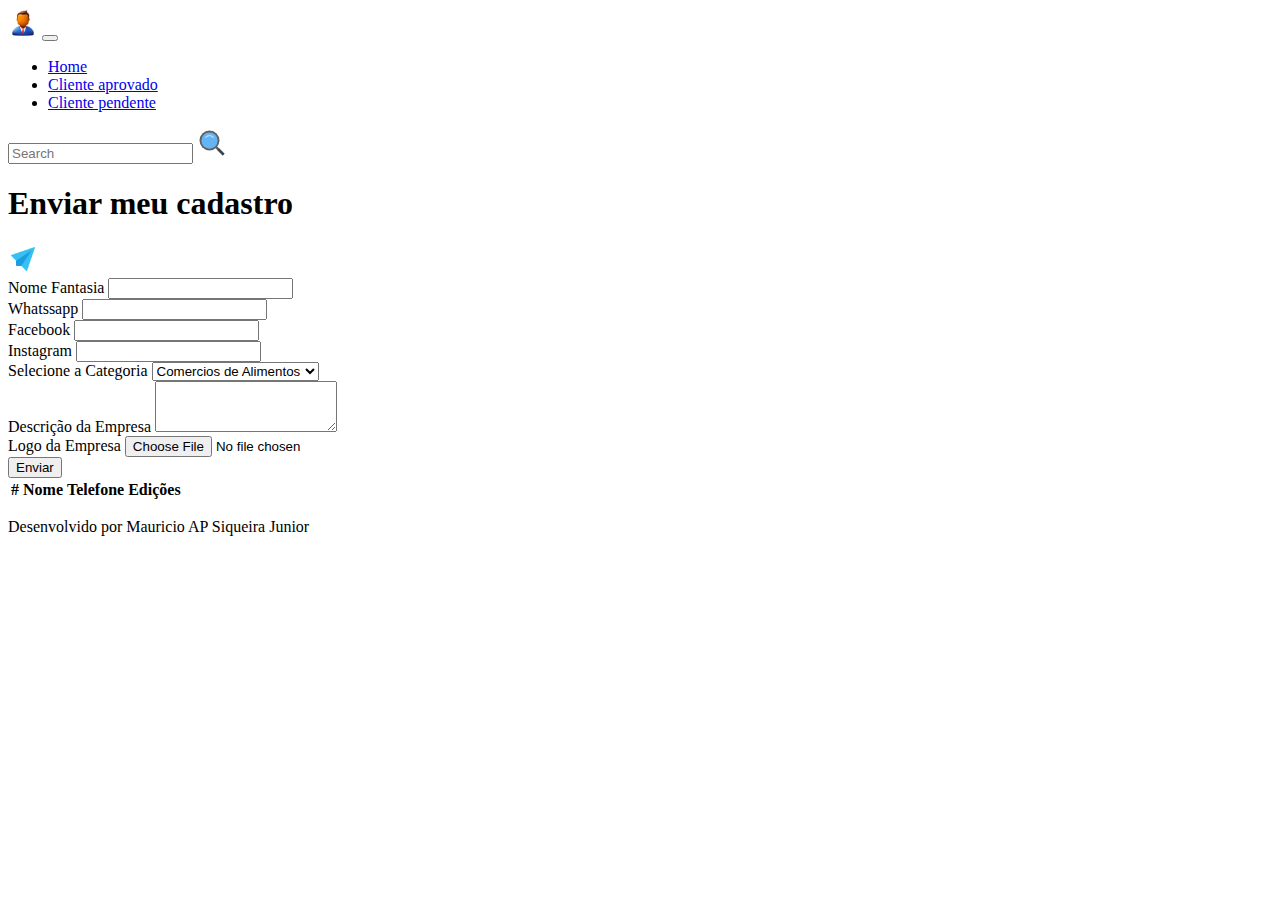
==== FrontendGerenciador/html/aprovado.html @ 7ddf195e "first commit" ====
<!DOCTYPE html>
<html lang="pt">

<head>
    <meta charset="UTF-8">
    <meta name="viewport" content="width=device-width, initial-scale=1.0">
    <title>Guia de Negócios Locais</title>
    <link href="https://cdn.jsdelivr.net/npm/bootstrap@5.0.2/dist/css/bootstrap.min.css" rel="stylesheet"
        integrity="sha384-EVSTQN3/azprG1Anm3QDgpJLIm9Nao0Yz1ztcQTwFspd3yD65VohhpuuCOmLASjC" crossorigin="anonymous">
    <link rel="stylesheet" href="">
</head>

<body>
    <nav class="navbar navbar-expand-lg navbar-light bg-light container mt-4">
        <div class="container-fluid">
            <img src="/FrontendGerenciador/img/admin.png" id="btn_pesq" style="width: 30px; cursor: pointer;" alt="">
            <button class="navbar-toggler" type="button" data-bs-toggle="collapse"
                data-bs-target="#navbarSupportedContent" aria-controls="navbarSupportedContent" aria-expanded="false"
                aria-label="Toggle navigation">
                <span class="navbar-toggler-icon"></span>
            </button>
            <div class="collapse navbar-collapse" id="navbarSupportedContent">
                <ul class="navbar-nav me-auto mb-2 mb-lg-0">
                    <li class="nav-item">
                        <a class="nav-link active" aria-current="page" href="/FrontCliente/HTML/index.html">Home</a>
                    </li>
                    <li class="nav-item">
                        <a class="nav-link active" aria-current="page" href="/FrontendGerenciador/html/aprovado.html">Cliente aprovado</a>
                    </li>
                    <li class="nav-item">
                        <a class="nav-link active" aria-current="page" href="/FrontendGerenciador/html/pendente.html">Cliente pendente</a>
                    </li>
                </ul>
                <form class="d-flex">
                    <input class="form-control me-2" type="search" placeholder="Search" aria-label="Search">
                    <img src="/FrontCliente/imgsClientes/pesquisar.svg" id="btn_pesq"
                        style="width: 30px; cursor: pointer;" alt="">
                </form>
            </div>
        </div>
    </nav>

    <div class="modal fade" id="janelaModal" tabindex="-1" aria-labelledby="exampleModalLabel" aria-hidden="true">
        <div class="modal-dialog">
            <div class="modal-content">
                <div class="modal-header">
                    <h1 class="modal-title fs-5" id="exampleModalLabel">Enviar meu cadastro</h1>
                    <img src="/FrontCliente/imgsClientes/enviar.png" type="button" data-bs-dismiss="modal"
                        aria-label="Close" style="width: 30px;">
                </div>
                <div class="modal-body">
                    <div class="mb-3">
                        <label for="txtNome" class="form-label">Nome Fantasia</label>
                        <input type="text" class="form-control" id="txtNome">
                    </div>
                    <div class="mb-3">
                        <label for="txtTel" class="form-label">Whatssapp</label>
                        <input type="tel" class="form-control" id="txtTel">
                    </div>
                    <div class="mb-3">
                        <label for="txtFace" class="form-label">Facebook</label>
                        <input type="text" class="form-control" id="txtFace">
                    </div>
                    <div class="mb-3">
                        <label for="txtFace" class="form-label">Instagram</label>
                        <input type="text" class="form-control" id="txtInsta">
                    </div>
                    <div class="mb-3">
                        <label for="sel_Cat" class="form-label">Selecione a Categoria</label>
                        <select class="form-select" aria-label="Default select example" id="sel_Cat">
                            <option value="1">Comercios de Alimentos</option>
                            <option value="2">Hortfrut</option>
                            <option value="3">Prestação de Serviços</option>
                        </select>
                    </div>
                    <div class="mb-3">
                        <label for="txtDescricao" class="form-label">Descrição da Empresa</label>
                        <textarea class="form-control" id="txtDescricao" rows="3"></textarea>
                    </div>
                    <div class="mb-3">
                        <label for="formFile" class="form-label">Logo da Empresa</label>
                        <input class="form-control" type="file" id="formFile">
                    </div>
                </div>
                <div class="modal-footer">
                    <button type="submit" class="btn btn-primary" id="btn_enviar">Enviar</button>
                </div>
            </div>
        </div>
    </div>
    <section class="container mt-4">
        <table class="table">
            <thead>
                <tr>
                    <th scope="col">#</th>
                    <th scope="col">Nome</th>
                    <th scope="col">Telefone</th>
                    <th scope="col">Edições</th>
                </tr>
            </thead>
            <tbody> </tbody>
        </table>
    </section>

    <footer class="container text-center mt-4">
        <p>Desenvolvido por Mauricio AP Siqueira Junior</p>
    </footer>

    <!-- <script src="https://code.jquery.com/jquery-3.3.1.slim.min.js"></script> -->
    <script src="https://cdn.jsdelivr.net/npm/@popperjs/core@2.9.2/dist/umd/popper.min.js"
        integrity="sha384-IQsoLXl5PILFhosVNubq5LC7Qb9DXgDA9i+tQ8Zj3iwWAwPtgFTxbJ8NT4GN1R8p"
        crossorigin="anonymous"></script>
    <script src="https://cdn.jsdelivr.net/npm/bootstrap@5.0.2/dist/js/bootstrap.min.js"
        integrity="sha384-cVKIPhGWiC2Al4u+LWgxfKTRIcfu0JTxR+EQDz/bgldoEyl4H0zUF0QKbrJ0EcQF"
        crossorigin="anonymous"></script>
    <script src=""></script>
</body>

</html>
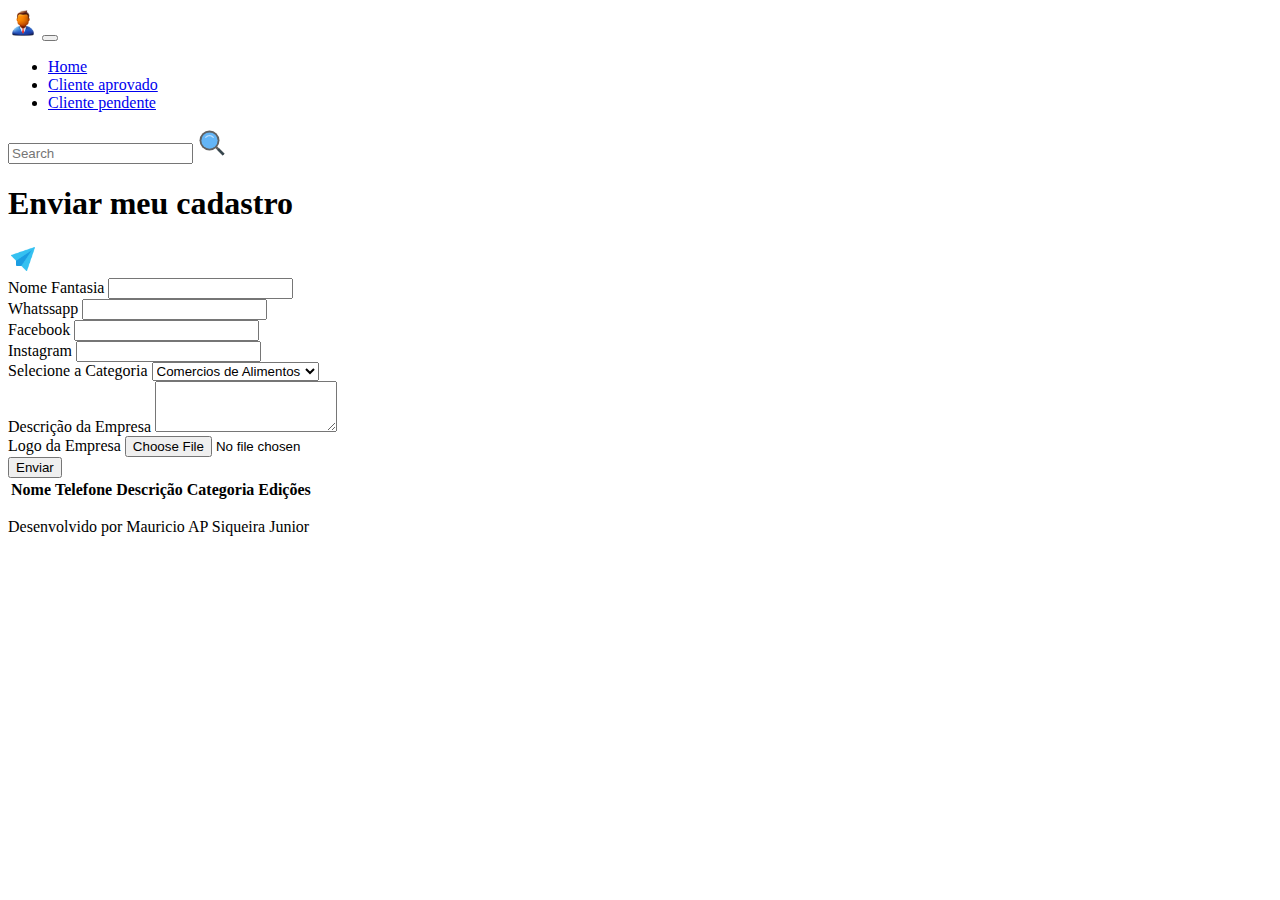
==== commit 0fc6c45b: "continuação" ====
--- a/FrontendGerenciador/html/aprovado.html
+++ b/FrontendGerenciador/html/aprovado.html
@@ -7,7 +7,9 @@
     <title>Guia de Negócios Locais</title>
     <link href="https://cdn.jsdelivr.net/npm/bootstrap@5.0.2/dist/css/bootstrap.min.css" rel="stylesheet"
         integrity="sha384-EVSTQN3/azprG1Anm3QDgpJLIm9Nao0Yz1ztcQTwFspd3yD65VohhpuuCOmLASjC" crossorigin="anonymous">
-    <link rel="stylesheet" href="">
+    <link rel="stylesheet" href="../css/pendente.css">
+    <link rel="icon" href="../img/favcom.png" type="image/x-icon">
+
 </head>
 
 <body>
@@ -89,12 +91,13 @@
         </div>
     </div>
     <section class="container mt-4">
-        <table class="table">
+        <table class="table" id="tabelaAprovados">
             <thead>
                 <tr>
-                    <th scope="col">#</th>
                     <th scope="col">Nome</th>
                     <th scope="col">Telefone</th>
+                    <th scope="col">Descrição</th>
+                    <th scope="col">Categoria</th>
                     <th scope="col">Edições</th>
                 </tr>
             </thead>
@@ -113,7 +116,7 @@
     <script src="https://cdn.jsdelivr.net/npm/bootstrap@5.0.2/dist/js/bootstrap.min.js"
         integrity="sha384-cVKIPhGWiC2Al4u+LWgxfKTRIcfu0JTxR+EQDz/bgldoEyl4H0zUF0QKbrJ0EcQF"
         crossorigin="anonymous"></script>
-    <script src=""></script>
+    <script src="/FrontendGerenciador/js/aprovado.js"></script>
 </body>
 
 </html>--- a/FrontendGerenciador/css/pendente.css
+++ b/FrontendGerenciador/css/pendente.css
@@ -0,0 +1,4 @@
+.imgUsuario{
+    cursor: pointer;
+    width: 20px;
+}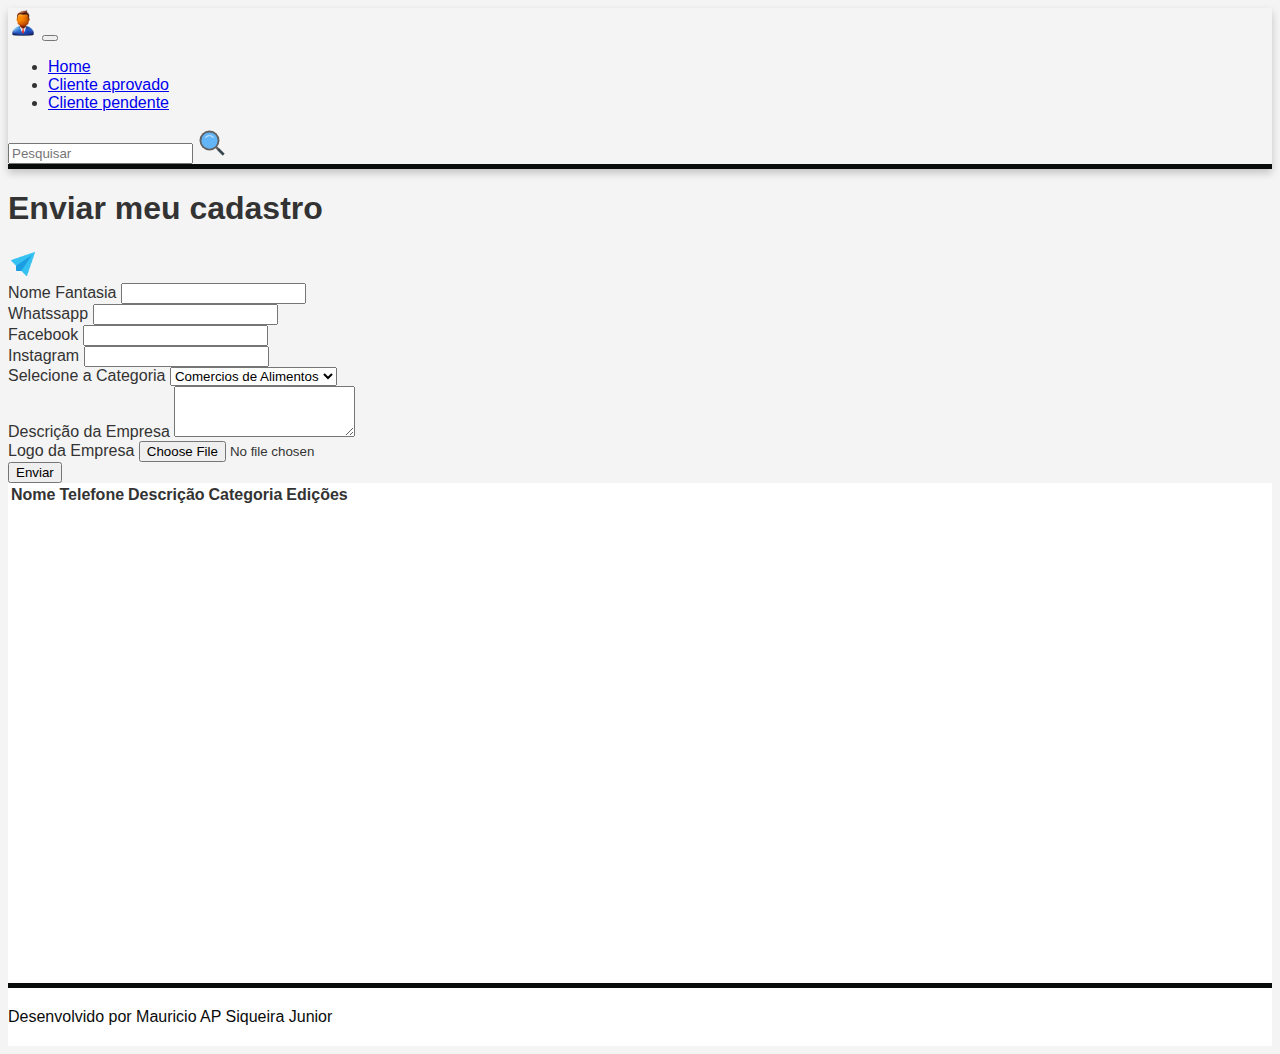
==== commit 02d9c76e: "Atualização de paginas" ====
--- a/FrontendGerenciador/html/aprovado.html
+++ b/FrontendGerenciador/html/aprovado.html
@@ -33,10 +33,9 @@
                         <a class="nav-link active" aria-current="page" href="/FrontendGerenciador/html/pendente.html">Cliente pendente</a>
                     </li>
                 </ul>
-                <form class="d-flex">
-                    <input class="form-control me-2" type="search" placeholder="Search" aria-label="Search">
-                    <img src="/FrontCliente/imgsClientes/pesquisar.svg" id="btn_pesq"
-                        style="width: 30px; cursor: pointer;" alt="">
+                <form class="d-flex" id="form-pesquisa">
+                    <input class="form-control me-2" type="search" id="input-pesquisa" placeholder="Pesquisar" aria-label="Pesquisar">
+                    <img src="/FrontCliente/imgsClientes/pesquisar.svg" id="btn_pesquisarAprovado" style="width: 30px; cursor: pointer;" alt="Pesquisar">
                 </form>
             </div>
         </div>
@@ -90,7 +89,7 @@
             </div>
         </div>
     </div>
-    <section class="container mt-4">
+    <section class="container mt-4" id="sessionTable">
         <table class="table" id="tabelaAprovados">
             <thead>
                 <tr>
--- a/FrontendGerenciador/css/pendente.css
+++ b/FrontendGerenciador/css/pendente.css
@@ -1,4 +1,57 @@
 .imgUsuario{
     cursor: pointer;
     width: 20px;
-}+}
+
+.dropdown-menu {
+    position: absolute;
+    top: 100%;
+    left: 0;
+    z-index: 1000;
+    
+}
+
+body {
+    font-family: 'Arial', sans-serif; /* Tipografia agradável */
+    background-color: #f4f4f4; /* Cor de fundo suave */
+    color: #333; /* Cor do texto que oferece bom contraste */
+}
+header {
+    background: linear-gradient(45deg, #6CC1FF, #3A6073); /* Gradiente inspirado em dopamina */
+    color: white;
+    padding: 20px 0;
+    border-bottom: 5px solid #2C3E50; /* Bordas definidas */
+    border-radius: 15px; /* Bordas arredondadas */
+}
+header h1 {
+    margin: 0;
+    animation: kinetic 5s infinite; /* Tipografia cinética */
+}
+@keyframes kinetic {
+    0% { transform: translateX(0); }
+    50% { transform: translateX(10px); }
+    100% { transform: translateX(0); }
+}
+.navbar {
+    margin-bottom: 20px; /* Espaço entre a navbar e o conteúdo */
+    box-shadow: 0 4px 8px 0 rgba(0,0,0,0.2); /* Efeito de sombra para profundidade */
+    border-bottom: 5px solid #0a0b0b;
+}
+
+footer {
+    background-color: #ffffff; /* Cor de fundo branca */
+    color: #0a0b0b; /* Cor da fonte que oferece contraste */
+    padding: 20px 0; /* Espaçamento interno */
+    border-top: 5px solid #0a0b0b; /* Borda superior para definição */
+}
+footer p {
+    margin: 0; /* Remove a margem padrão do parágrafo */
+    font-size: 1rem; /* Tamanho da fonte */
+}
+
+#sessionTable {
+    width: 100%;
+    height: 500px;
+    background-color: #ffffff;
+    overflow: auto;
+}
